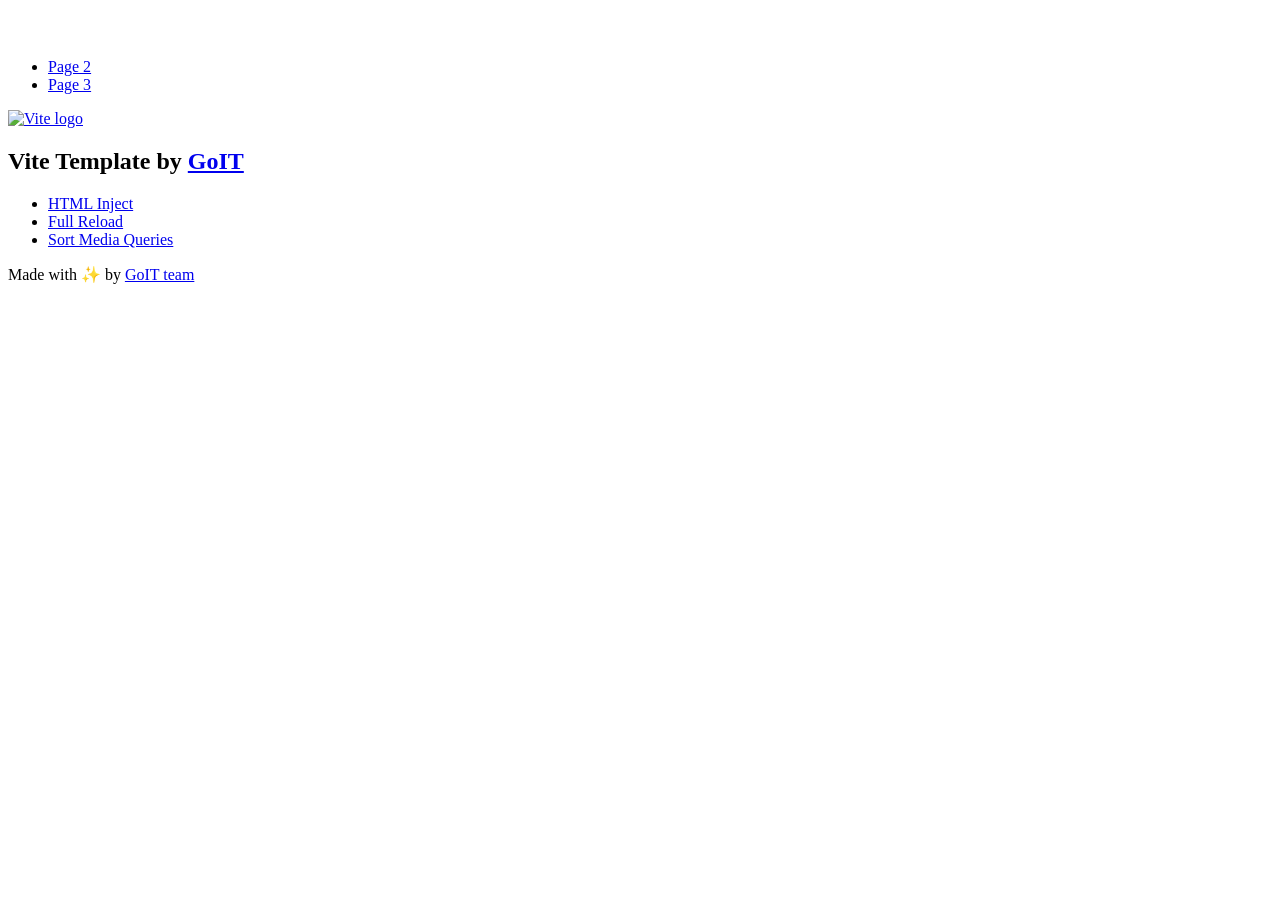
==== index.html @ 0a5420d1 "Deploying to gh-pages from @ yuramashchak/goit-js-hw-11@46c57be4c9a475da0661a43b2fbf2200e38b9a6c 🚀" ====
<!DOCTYPE html>
<html lang="en">
  <head>
    <meta charset="UTF-8" />
    <link rel="icon" type="image/svg+xml" href="/goit-js-hw-11/favicon.svg" />
    <meta name="viewport" content="width=device-width, initial-scale=1.0" />
    <title>Vanilla App Template</title>
    <script type="module" crossorigin src="/goit-js-hw-11/index.js"></script>
    <link rel="stylesheet" crossorigin href="/goit-js-hw-11/assets/styles-DvPDDfy5.css">
  </head>
  <body>
    <header class="header">
  <div class="container">
    <nav class="nav">
      <a class="nav-logo" href="./index.html" aria-label="Site logo">
        <svg class="nav-logo-icon" width="100" height="30">
          <use href="/goit-js-hw-11/assets/sprite-E8vg0sBb.svg#logo"></use>
        </svg>
      </a>
      <ul class="nav-list">
        <li class="nav-item">
          <a class="nav-link {=$highlight-act}" href="./page-2.html">Page 2</a>
        </li>
        <li class="nav-item">
          <a class="nav-link {=$highlight-curr}" href="./page-3.html">Page 3</a>
        </li>
      </ul>
    </nav>
  </div>
</header>


    <main>
      <!-- Loads the specified .html file -->
      <section class="vite-promo">
  <div class="container">
    <div class="vite-promo-thumb">
      <a
        class="vite-promo-link"
        href="https://vitejs.dev/"
        target="_blank"
        rel="noopener noreferrer"
        aria-label="Link to Vite official website"
        title="Vite.js  build tool"
      >
        <!-- Path to images as from index.html file -->
        <img
          class="pic"
          src="/goit-js-hw-11/assets/vite-logo-9o_aqrTe.png"
          alt="Vite logo"
          width="640"
          height="640"
        />
      </a>
    </div>
    <h1 class="main-title">
      <span class="main-title-gradient">Vite</span>
      Template by
      <a
        class="main-title-link"
        href="https://github.com/goitacademy/vanilla-app-template"
        target="_blank"
        rel="noopener noreferrer"
      >
        GoIT
      </a>
    </h1>
  </div>
</section>

      <article class="badges">
  <div class="container">
    <ul class="badges-list">
      <li class="badges-item">
        <a
          class="badges-link"
          href="https://www.npmjs.com/package/vite-plugin-html-inject"
          target="_blank"
          rel="noopener noreferrer"
        >
          HTML Inject
        </a>
      </li>
      <li class="badges-item">
        <a
          class="badges-link"
          href="https://www.npmjs.com/package/vite-plugin-full-reload"
          target="_blank"
          rel="noopener noreferrer"
        >
          Full Reload
        </a>
      </li>
      <li class="badges-item">
        <a
          class="badges-link"
          href="https://www.npmjs.com/package/postcss-sort-media-queries"
          target="_blank"
          rel="noopener noreferrer"
        >
          Sort Media Queries
        </a>
      </li>
    </ul>
  </div>
</article>

    </main>

    <footer class="footer">
  <div class="container">
    <p class="footer-desc">
      Made with ✨ by
      <a
        class="footer-link"
        href="https://goit.global/ua/"
        target="_blank"
        rel="noopener noreferrer"
      >
        GoIT team
      </a>
    </p>
  </div>
</footer>


  </body>
</html>
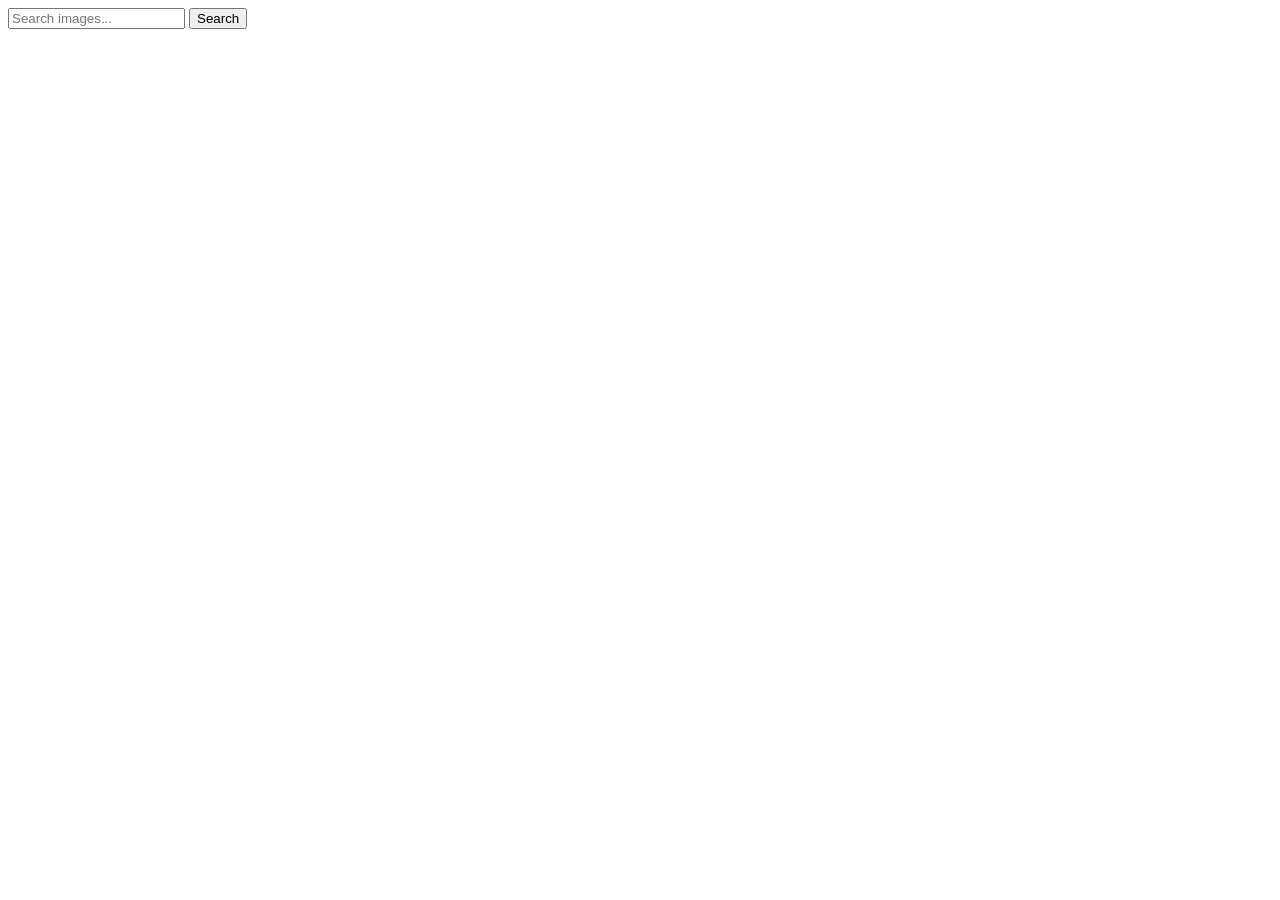
==== commit 1649d52b: "Deploying to gh-pages from @ yuramashchak/goit-js-hw-11@ed6aa4c5bab869eda1723479ce9cd69330897bdc 🚀" ====
--- a/index.html
+++ b/index.html
@@ -6,122 +6,22 @@
     <meta name="viewport" content="width=device-width, initial-scale=1.0" />
     <title>Vanilla App Template</title>
     <script type="module" crossorigin src="/goit-js-hw-11/index.js"></script>
-    <link rel="stylesheet" crossorigin href="/goit-js-hw-11/assets/styles-DvPDDfy5.css">
+    <link rel="modulepreload" crossorigin href="/goit-js-hw-11/assets/vendor-D_1dfqIW.js">
+    <link rel="stylesheet" crossorigin href="/goit-js-hw-11/assets/vendor-CWKLx11g.css">
+    <link rel="stylesheet" crossorigin href="/goit-js-hw-11/assets/index-DepVCQGl.css">
   </head>
   <body>
-    <header class="header">
-  <div class="container">
-    <nav class="nav">
-      <a class="nav-logo" href="./index.html" aria-label="Site logo">
-        <svg class="nav-logo-icon" width="100" height="30">
-          <use href="/goit-js-hw-11/assets/sprite-E8vg0sBb.svg#logo"></use>
-        </svg>
-      </a>
-      <ul class="nav-list">
-        <li class="nav-item">
-          <a class="nav-link {=$highlight-act}" href="./page-2.html">Page 2</a>
-        </li>
-        <li class="nav-item">
-          <a class="nav-link {=$highlight-curr}" href="./page-3.html">Page 3</a>
-        </li>
-      </ul>
-    </nav>
-  </div>
-</header>
+    
+    <form class="form css_form">
+  <label>
+    <input class="search-text" type="text" name="search-text" placeholder="Search images..." required>
+  </label>
+  <button class="search" type="submit">Search</button>
+</form>
 
+<ul class="gallery"></ul>
+  <div class="loading hidden"></div>
 
-    <main>
-      <!-- Loads the specified .html file -->
-      <section class="vite-promo">
-  <div class="container">
-    <div class="vite-promo-thumb">
-      <a
-        class="vite-promo-link"
-        href="https://vitejs.dev/"
-        target="_blank"
-        rel="noopener noreferrer"
-        aria-label="Link to Vite official website"
-        title="Vite.js  build tool"
-      >
-        <!-- Path to images as from index.html file -->
-        <img
-          class="pic"
-          src="/goit-js-hw-11/assets/vite-logo-9o_aqrTe.png"
-          alt="Vite logo"
-          width="640"
-          height="640"
-        />
-      </a>
-    </div>
-    <h1 class="main-title">
-      <span class="main-title-gradient">Vite</span>
-      Template by
-      <a
-        class="main-title-link"
-        href="https://github.com/goitacademy/vanilla-app-template"
-        target="_blank"
-        rel="noopener noreferrer"
-      >
-        GoIT
-      </a>
-    </h1>
-  </div>
-</section>
-
-      <article class="badges">
-  <div class="container">
-    <ul class="badges-list">
-      <li class="badges-item">
-        <a
-          class="badges-link"
-          href="https://www.npmjs.com/package/vite-plugin-html-inject"
-          target="_blank"
-          rel="noopener noreferrer"
-        >
-          HTML Inject
-        </a>
-      </li>
-      <li class="badges-item">
-        <a
-          class="badges-link"
-          href="https://www.npmjs.com/package/vite-plugin-full-reload"
-          target="_blank"
-          rel="noopener noreferrer"
-        >
-          Full Reload
-        </a>
-      </li>
-      <li class="badges-item">
-        <a
-          class="badges-link"
-          href="https://www.npmjs.com/package/postcss-sort-media-queries"
-          target="_blank"
-          rel="noopener noreferrer"
-        >
-          Sort Media Queries
-        </a>
-      </li>
-    </ul>
-  </div>
-</article>
-
-    </main>
-
-    <footer class="footer">
-  <div class="container">
-    <p class="footer-desc">
-      Made with ✨ by
-      <a
-        class="footer-link"
-        href="https://goit.global/ua/"
-        target="_blank"
-        rel="noopener noreferrer"
-      >
-        GoIT team
-      </a>
-    </p>
-  </div>
-</footer>
 
 
   </body>
